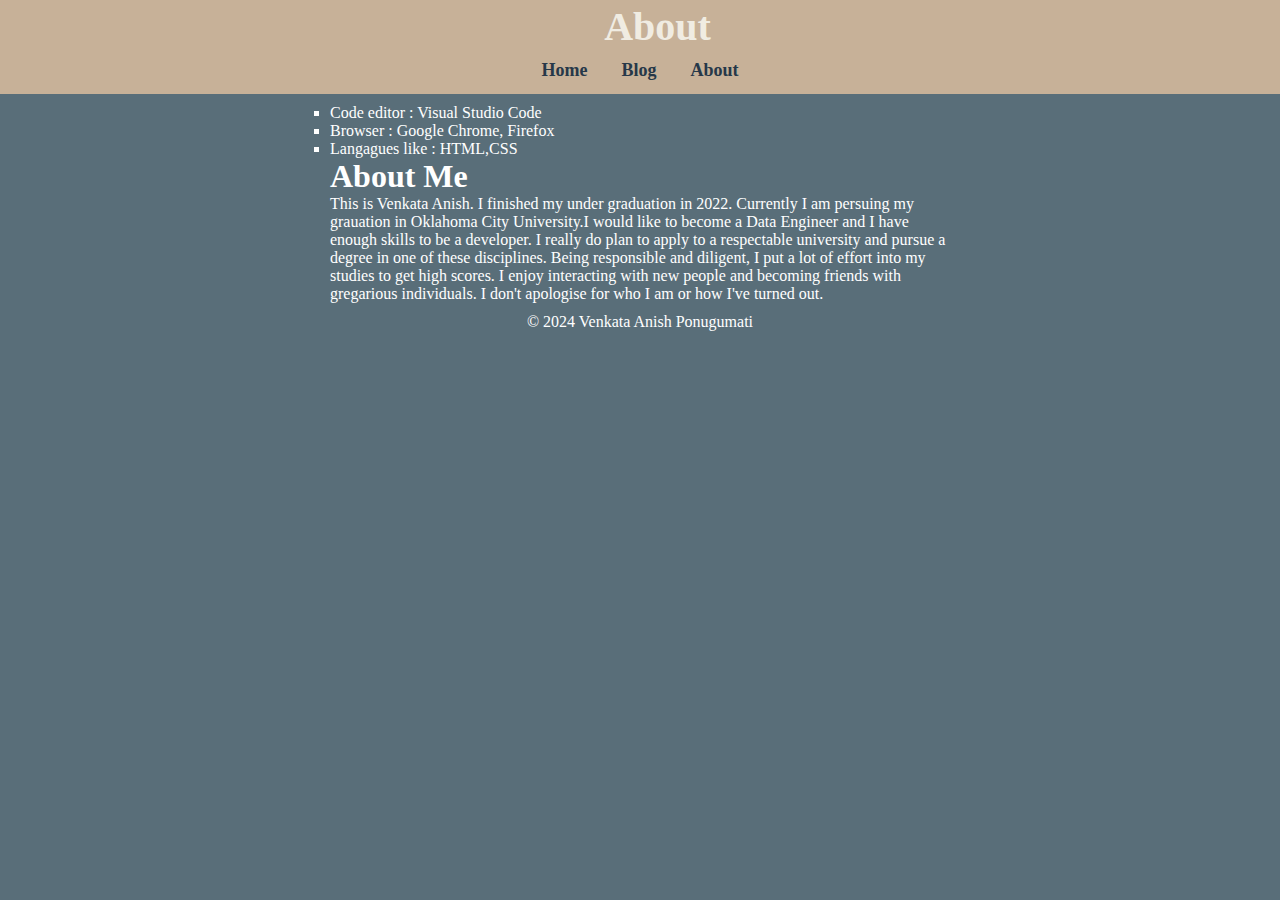
==== pages/about.html @ 44a05dac "Initial commit" ====
<html>

<head>
    <title>Anish</title>
    <meta charset="UTF-8">
    <meta name="viewport" content="width=device-width, initial-scale=1.0">
    <link rel="stylesheet" href="../css/style.css">
</head>

<body>
    <header>
        <nav>
            <p> About</p>
            <ul>

                <li><a href="../index.html">Home</a></li>
                <li><a href="blog.html">Blog</a></li>
                <li><a href="about.html">About</a></li>

            </ul>
        </nav>
    </header>

    <main>
        <ul type="square">
            <li>Code editor : Visual Studio Code</li>
            <li>Browser : Google Chrome, Firefox </li>
            <li>Langagues like : HTML,CSS</li>
        </ul>
        <h1>About Me</h1>
        <p>This is Venkata Anish. I finished my under graduation in 2022. Currently I am  persuing my grauation in Oklahoma City University.I would like to become a Data Engineer and I have enough skills to be a developer.
            I really do plan to apply to a respectable university and pursue a degree in one of these disciplines. Being responsible and diligent, I put a lot of effort into my studies to get high scores.
            I enjoy interacting with new people and becoming friends with gregarious individuals. I don't apologise for who I am or how I've turned out.
        </p>
    </main>
    <footer>
        <p>&copy; 2024 Venkata Anish Ponugumati</p>
    </footer>
</body>

</html>
---- css/style.css ----
* {
    margin: 0;
    padding: 0;
    box-sizing: border-box;
    border : 1 px solid rgb ( var ( -  LN ) ) ;
 }
 
 body {
    background-color: #596e79;
    color: white;
 
 }
 
 main {
    max-width: 80ch;
    margin: auto;
    padding: 10px;
 
 }
 
 h2{
    padding: 10px;
 }
 
 h3 {
    padding: 10px;
 }
 
 
 nav {
    text-align: center;
    background-color: #c7b198;
    padding: 3px;
    width: auto;
 
 }
 
 nav p {
    font-size: 40px;
    font-weight: 600;
    color: #f0ece2;
    margin-left: 35px;
 }
 
 nav ul {
    padding-top: 10px;
    padding-bottom: 10px;
 }
 
 nav li {
    list-style: none;
    display: inline;
    margin: 15px;
 }
 
 
 nav li a {
    color: #263849;
    text-decoration: none;
    font-size: 18px;
    font-weight: 600;
 }
 
 nav li:hover {
    background-color: #bbe9db;
    padding: 11px;
    border-radius: 11px;
 
 }
 
 figure {
    text-align: center;
    padding: 10px;
 }
 
 figure img {
    width: 200px;
 }
 
 footer {
    text-align: center;
 }
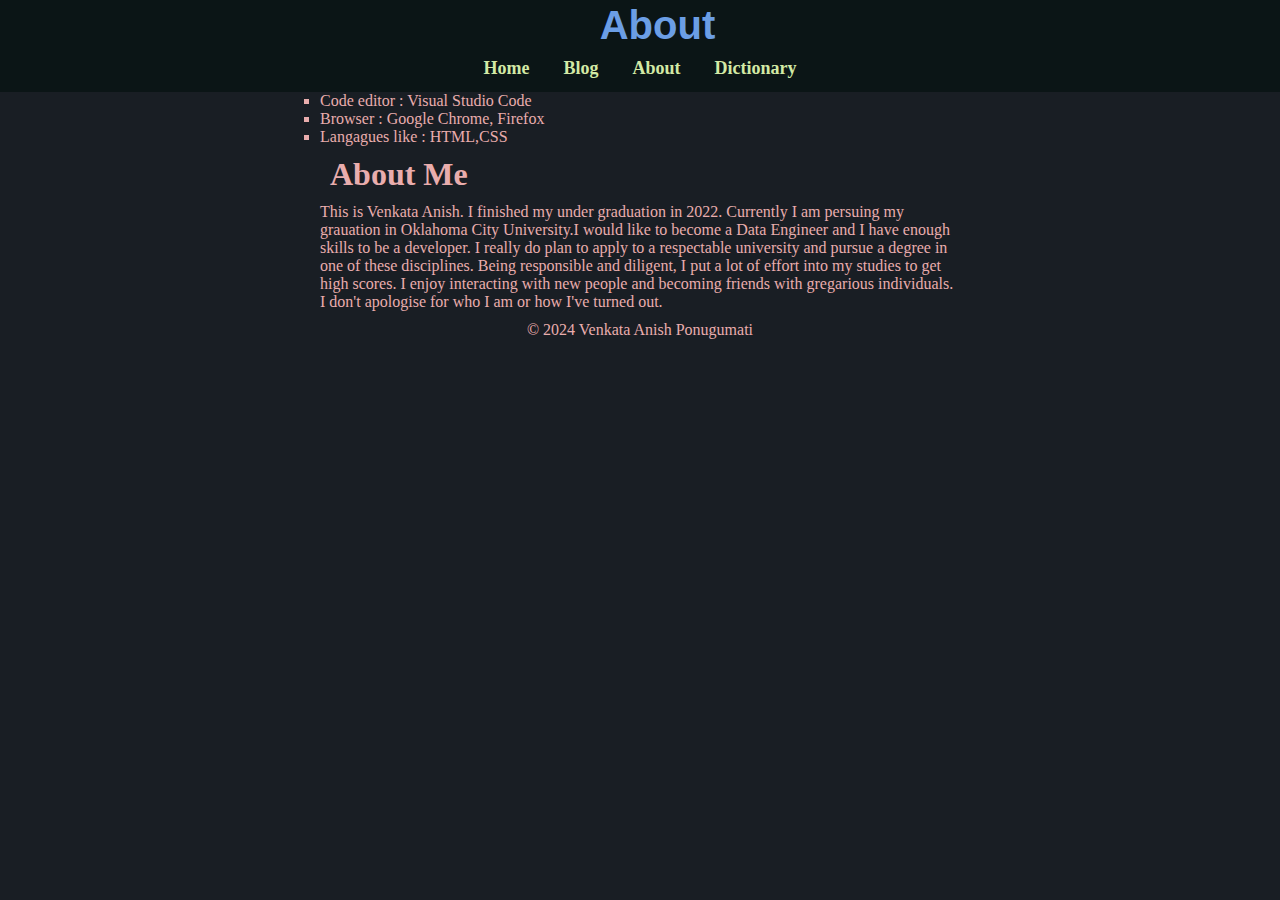
==== commit 9c59e1c1: "Initial commit" ====
--- a/pages/about.html
+++ b/pages/about.html
@@ -16,6 +16,7 @@
                 <li><a href="../index.html">Home</a></li>
                 <li><a href="blog.html">Blog</a></li>
                 <li><a href="about.html">About</a></li>
+                <li><a href="./pages/dictionary.html">Dictionary</a></li>
 
             </ul>
         </nav>
--- a/css/style.css
+++ b/css/style.css
@@ -1,82 +1,100 @@
 * {
-    margin: 0;
-    padding: 0;
-    box-sizing: border-box;
-    border : 1 px solid rgb ( var ( -  LN ) ) ;
+   margin : 0;
+   padding : 0;
+   box-sizing: border-box ;
+   /* border : 1 px solid rgb ( var ( - - LN ) ) ; */
+ }
+  
+ body {
+  background-color: #191e24;
+  color: rgb(233, 173, 173);
+  
  }
  
- body {
-    background-color: #596e79;
-    color: white;
- 
+ main{
+  max-width: 80ch;
+  margin: auto;
  }
  
- main {
-    max-width: 80ch;
-    margin: auto;
-    padding: 10px;
- 
+ main h3{
+   padding: 10px;
  }
  
- h2{
-    padding: 10px;
- }
- 
- h3 {
-    padding: 10px;
+ main h1{
+   padding: 10px;
  }
  
  
- nav {
-    text-align: center;
-    background-color: #c7b198;
-    padding: 3px;
-    width: auto;
- 
+ nav{
+  text-align: center;
+  background-color: #0b1516 ;
+  padding: 3px;
+  width: auto;
  }
  
- nav p {
-    font-size: 40px;
-    font-weight: 600;
-    color: #f0ece2;
-    margin-left: 35px;
+ nav p{
+  font-size: 40px;
+  font-weight: 600;
+  font-family:  Arial, Helvetica, sans-serif;
+  color: #6b9ee5;
+  margin-left: 35px;
  }
  
- nav ul {
-    padding-top: 10px;
-    padding-bottom: 10px;
+ nav ul{
+  padding-top: 10px;
+  padding-bottom: 10px;
  }
  
- nav li {
-    list-style: none;
-    display: inline;
-    margin: 15px;
+ nav li{
+  list-style: none;
+  display: inline;
+  margin: 15px;
  }
  
  
- nav li a {
-    color: #263849;
-    text-decoration: none;
-    font-size: 18px;
-    font-weight: 600;
+ nav li a{
+  color: #d3e9a5;
+  text-decoration: none;
+  font-size: 18px;
+  font-weight: 600; 
  }
  
- nav li:hover {
-    background-color: #bbe9db;
-    padding: 11px;
-    border-radius: 11px;
- 
+ nav li:hover{
+  background-color: #8b1a1a;
+  padding: 11px;
+  border-radius: 11px;
+  
  }
  
- figure {
-    text-align: center;
-    padding: 10px;
+ figure{
+  text-align: center;
+  padding: 10px;
  }
  
- figure img {
-    width: 200px;
+ figure img{
+  width: 200px;
  }
  
- footer {
-    text-align: center;
- }+ footer{
+  text-align: center;
+  padding: 10px;
+ }
+ 
+ #container{
+   margin: 20px;
+   /* justify-content: center; */
+   text-align: center;
+ }
+ 
+ #wordInput{
+   width: 250px;
+   height: 40px;
+   border-radius: 5px;
+   outline: none;
+   border: 1px ;
+   font-size: 1em;
+ }
+ 
+ 
+ 
+ 